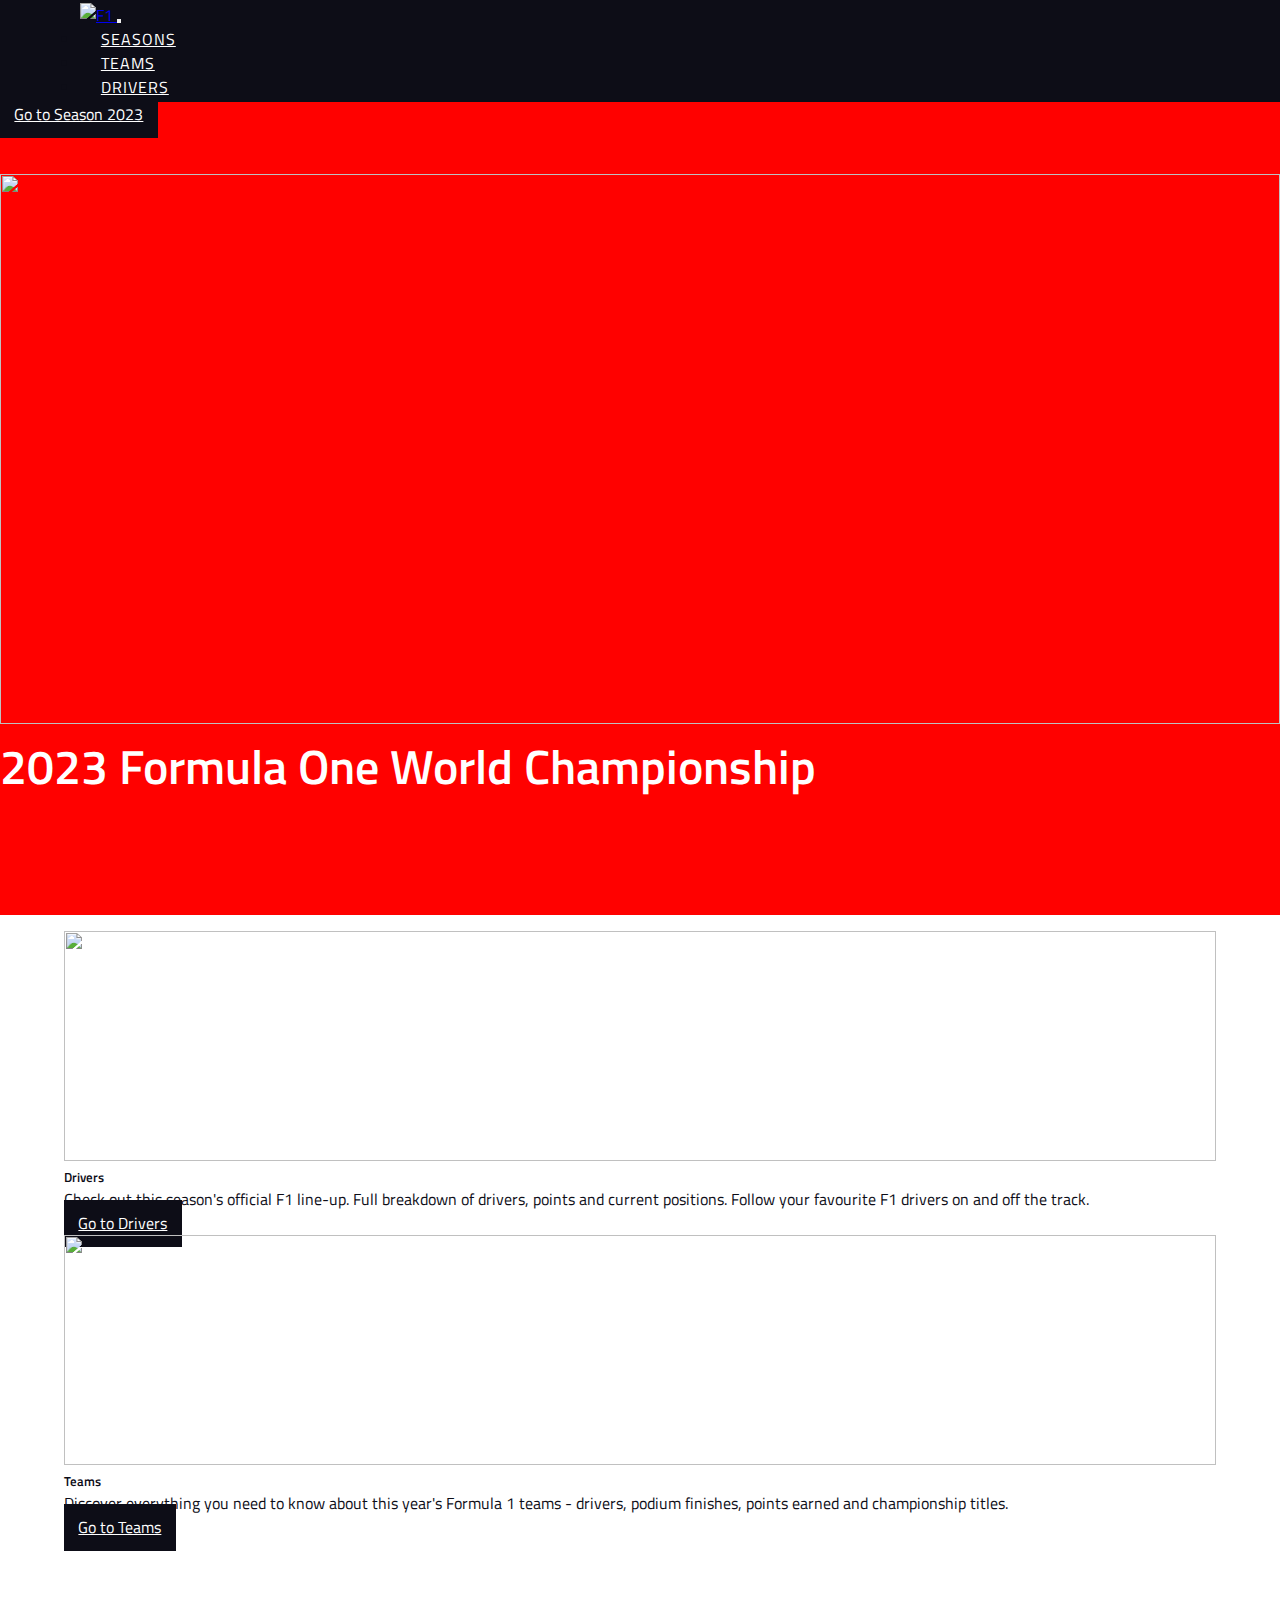
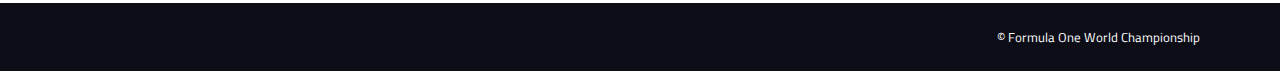
==== index.html @ e4238a66 "first commit" ====
<!DOCTYPE html>
<html lang="en">
<head>
    <meta charset="UTF-8">
    <meta name="viewport" content="width=device-width, initial-scale=1.0">
    <title>Formula 1</title>
    <link href="https://cdn.jsdelivr.net/npm/bootstrap@5.3.2/dist/css/bootstrap.min.css" rel="stylesheet" integrity="sha384-T3c6CoIi6uLrA9TneNEoa7RxnatzjcDSCmG1MXxSR1GAsXEV/Dwwykc2MPK8M2HN" crossorigin="anonymous">
    <link rel="stylesheet" href="./style.css">
    <link rel="preconnect" href="https://fonts.googleapis.com">
    <link rel="preconnect" href="https://fonts.gstatic.com" crossorigin>
    <link href="https://fonts.googleapis.com/css2?family=Titillium+Web:wght@200;300;400;600;700&display=swap" rel="stylesheet">
</head>
<body>

      <!-- Navbar Code -->


      <nav class="navbar navbar-expand-lg">
        <div class="container-fluid container">
          <a class="navbar-brand" href="#">
            <img src="https://1000logos.net/wp-content/uploads/2021/06/F1-logo.png" alt="F1" width="150" height="80">
          </a>          
          <button class="navbar-toggler" type="button" data-bs-toggle="collapse" data-bs-target="#navbarNav" aria-controls="navbarNav" aria-expanded="false" aria-label="Toggle navigation">
            <span class="navbar-toggler-icon"></span>
          </button>
          <div class="collapse navbar-collapse" id="navbarNav">
            <ul class="navbar-nav">
              <li class="nav-item">
                <a class="nav-link" href="./season.html">Seasons</a>
              </li>
              <li class="nav-item">
                <a class="nav-link" href="./teams.html">Teams</a>
              </li>
              <li class="nav-item">
                <a class="nav-link" href="./drivers.html">Drivers</a>
              </li>
            </ul>
          </div>
        </div>
      </nav>

        <!-- End Navbar Code -->

    
   <!-- main Code -->
      <main class="main__index">

        <div class="main__img-container">
          <div id="carouselExampleCaptions" class="carousel slide pointer-event">
            <div class="carousel-indicators">
              <!-- no enlace a Seasons -->
              <a class="btn btn-primary" href="./season.html">Go to Season 2023</a>
            </div>
            <div class="carousel-inner">
              <div class="carousel-item active">
                <img class="bd-placeholder-img bd-placeholder-img-lg d-block w-100" width="400" height="550" src="https://media.gq.com.mx/photos/620db839b3938d1f596f9018/16:9/w_1600,c_limit/SI202104190121_hires_jpeg_24bit_rgb_news.jpg" alt="" preserveAspectRatio="xMidYMid slice" focusable="false">
                <div class="carousel-caption d-none d-md-block">
                  <h5>2023 Formula One World Championship</h5>
                </div>
              </div>
            </div>
          </div>
        </div>

        <div class="row row-cols-1 row-cols-md-2 g-4 .main__img-subcontainers">
          <div class="col">
            <div class="card">
              <img class="bd-placeholder-img card-img-top" width="100%" height="230" role="img"  preserveAspectRatio="xMidYMid slice" focusable="false" src="https://media.formula1.com/image/upload/f_auto/q_auto/v1706273576/fom-website/2023/Miscellaneous/russell-norris-verstappen-2023-1.png.transform/6col/image.png">
              <div class="card-body">
                <h5 class="card-title">Drivers</h5>
                <p class="card-text">Check out this season's official F1 line-up. Full breakdown of drivers, points and current positions. Follow your favourite F1 drivers on and off the track.</p>
                <a href="./drivers.html" class="btn btn-primary">Go to Drivers</a>
              </div>
            </div>
          </div>
          <div class="col">
            <div class="card">
              <img class="bd-placeholder-img card-img-top" width="100%" height="230" role="img"  preserveAspectRatio="xMidYMid slice" focusable="false" src="https://media.formula1.com/image/upload/t_16by9North/f_auto/q_auto/v1706023507/fom-website/2023/Red%20Bull/GettyImages-1471493182.jpg.transform/6col/image.jpg">
              <div class="card-body">
                <h5 class="card-title">Teams</h5>
                <p class="card-text">Discover everything you need to know about this year's Formula 1 teams - drivers, podium finishes, points earned and championship titles.
                </p>
                <a href="./teams.html" class="btn btn-primary">Go to Teams</a>
              </div>
            </div>
          </div>
        </div>

      </main>

   <!-- End main Code -->

    


     <!-- Footer Code -->
    <footer>
        <span>© Formula One World Championship</span>
    </footer>
   
    <!-- End Footer Code -->

    

    <script src="https://cdn.jsdelivr.net/npm/bootstrap@5.3.2/dist/js/bootstrap.bundle.min.js" integrity="sha384-C6RzsynM9kWDrMNeT87bh95OGNyZPhcTNXj1NW7RuBCsyN/o0jlpcV8Qyq46cDfL" crossorigin="anonymous"></script>
</body>
</html>
---- style.css ----
:root {
    --very-dark-blue: hsl(240deg 27.78% 7.06%);
    --red-primary-color: hsl(0.24deg 100% 50%);
    --white-primary-color:hsl(0deg 0% 100%);
    --titillium-font: 'Titillium Web', sans-serif;
    
}

* {
    margin: 0;
    padding: 0;
    box-sizing: border-box;
}

body {
   font-family: var(--titillium-font); 
   background-color: var(--white-primary-color);
   color: var(--very-dark-blue);
   display: flex;
   flex-direction: column;
   min-height: 100vh;
}

/* NAVBAR */

.navbar {
    background-color: var(--very-dark-blue);
    padding: 0.2rem 5rem;

} 

.navbar .nav-link {
    color: var(--white-primary-color);
    letter-spacing: 1px;
    margin-left: 1.3rem;
    text-transform: uppercase;
}

.navbar .container-fluid {
    padding: 0;
    margin: 0;
}

.navbar .nav-link:hover {
    color: var(--white-primary-color);
    opacity: 0.75;
}

/* MAIN */

main {
    margin: 2rem 5rem; 
    margin-bottom: 4rem; 
}

main .main__page-title {
    font-weight: 700;
    font-size: 3rem;
    margin-bottom: 0;
}

main .main__page-container {
    margin-top: -1rem;
}

main .card-img-top{
    object-fit: cover;
}

main .btn-primary {
    background-color: var(--very-dark-blue);
    color: var(--white-primary-color);
    border: var(--very-dark-blue);
    padding: 0.7rem 0.9rem;
}

main .btn-primary:hover{
    background-color: var(--red-primary-color);
    opacity: 0.75;
    color: var(--white-primary-color);
    border: var(--very-dark-blue);
}

.btn-check:checked+.btn, .btn.active, .btn.show, .btn:first-child:active, :not(.btn-check)+.btn:active  {
    padding: 0.6rem 0.8rem;
    background-color: var(--red-primary-color);
    opacity: 0.75;
    color: var(--white-primary-color);
    border: var(--very-dark-blue);
}


/* INDEX */
.main__index {
    padding: 0;
    margin: 0;
}

.main__index .main__img-container {
    width: 100%;
    height: auto;
    background-color: var(--red-primary-color);
    overflow: hidden;
}


.main__index .main__img-container .carousel-indicators {
    margin-bottom: 3rem;
}

.main__index .main__img-container .carousel-caption {
    padding-bottom: 7rem;
}


.main__index .main__img-container h5 {
    font-size: 3rem;
    font-weight: 600;
    color: var(--white-primary-color);
}


.main__index .main__img-container img {
    object-fit: cover;
    width: 100%;
}

.main__index .row {
    margin: 1rem 4rem 4rem;
}

.main__index .card-title {
    font-weight: 600;
}

/* TEAMS */
.container__team {
    padding-top: 1rem;
}

.container__team .card {
    padding: 0.5rem 1rem 1rem;    
}

.container__team .card-body {
    display: flex;
    justify-content: space-between;
    align-items: center;
}

.container__team .card-body h5 {
    font-size: 28px;
    font-weight: bold; 
}

.main__page-container .team-detail__card {
    text-decoration: none;
}

.main__page-container .team-detail__card:hover {
    text-decoration: none;
    display: block;
    box-shadow: 8px 8px 16px -10px rgba(0,0,0,0.75);
}


/* DRIVERS */

.main__page-container .driver-detail__card {
    text-decoration: none;
}

.main__page-container .driver-detail__card:hover {
    text-decoration: none;
    display: block;
    box-shadow: 8px 8px 16px -10px rgba(0,0,0,0.75);
}

/* DRIVER DETAIL*/

main .container__driver--details {
    display: grid;
    grid-template-columns: 1fr 2fr;
    margin: 2rem 1rem 0rem 0rem;
    padding: 0;
    column-gap: 2rem;
}

main .container__driver--details .driver_img {
    overflow: hidden;
    display: grid;
    justify-content: center;
    align-content: center;
}

main .container__driver--details .driver_img img {
    object-fit: cover;
}

main .container__driver--details .driver_description {
    display: grid;
    align-items: center;
}

main .container__driver--details .driver_description table {
    margin: 0;
}


/* TEAM DETAIL*/


main .container__team--details {
    display: grid;
    grid-template-columns: 1fr 2fr;
    margin: 2rem 1rem 0rem 0rem;
    padding: 0;
    column-gap: 2rem;
}

main .container__team--details .team_img {
    overflow: hidden;
    display: grid;
    justify-content: center;
    align-content: center;
}

main .container__team--details .team_img img {
    /* object-fit: cover; */
}



/* SEASON */

.main__page-container .btn-group {
    margin-top: 1rem;
    margin-bottom: 1rem;
}

.main__page-container .table {
    margin-top: 1rem;
    font-size: small;
}


/* FOOTER */

footer {
    background-color: var(--very-dark-blue);
    color: var(--white-primary-color);
    padding: 1.5rem 5rem;
    display: flex;
    justify-content: flex-end;
    margin-top: auto;
}

footer span {
    font-size: small;
}
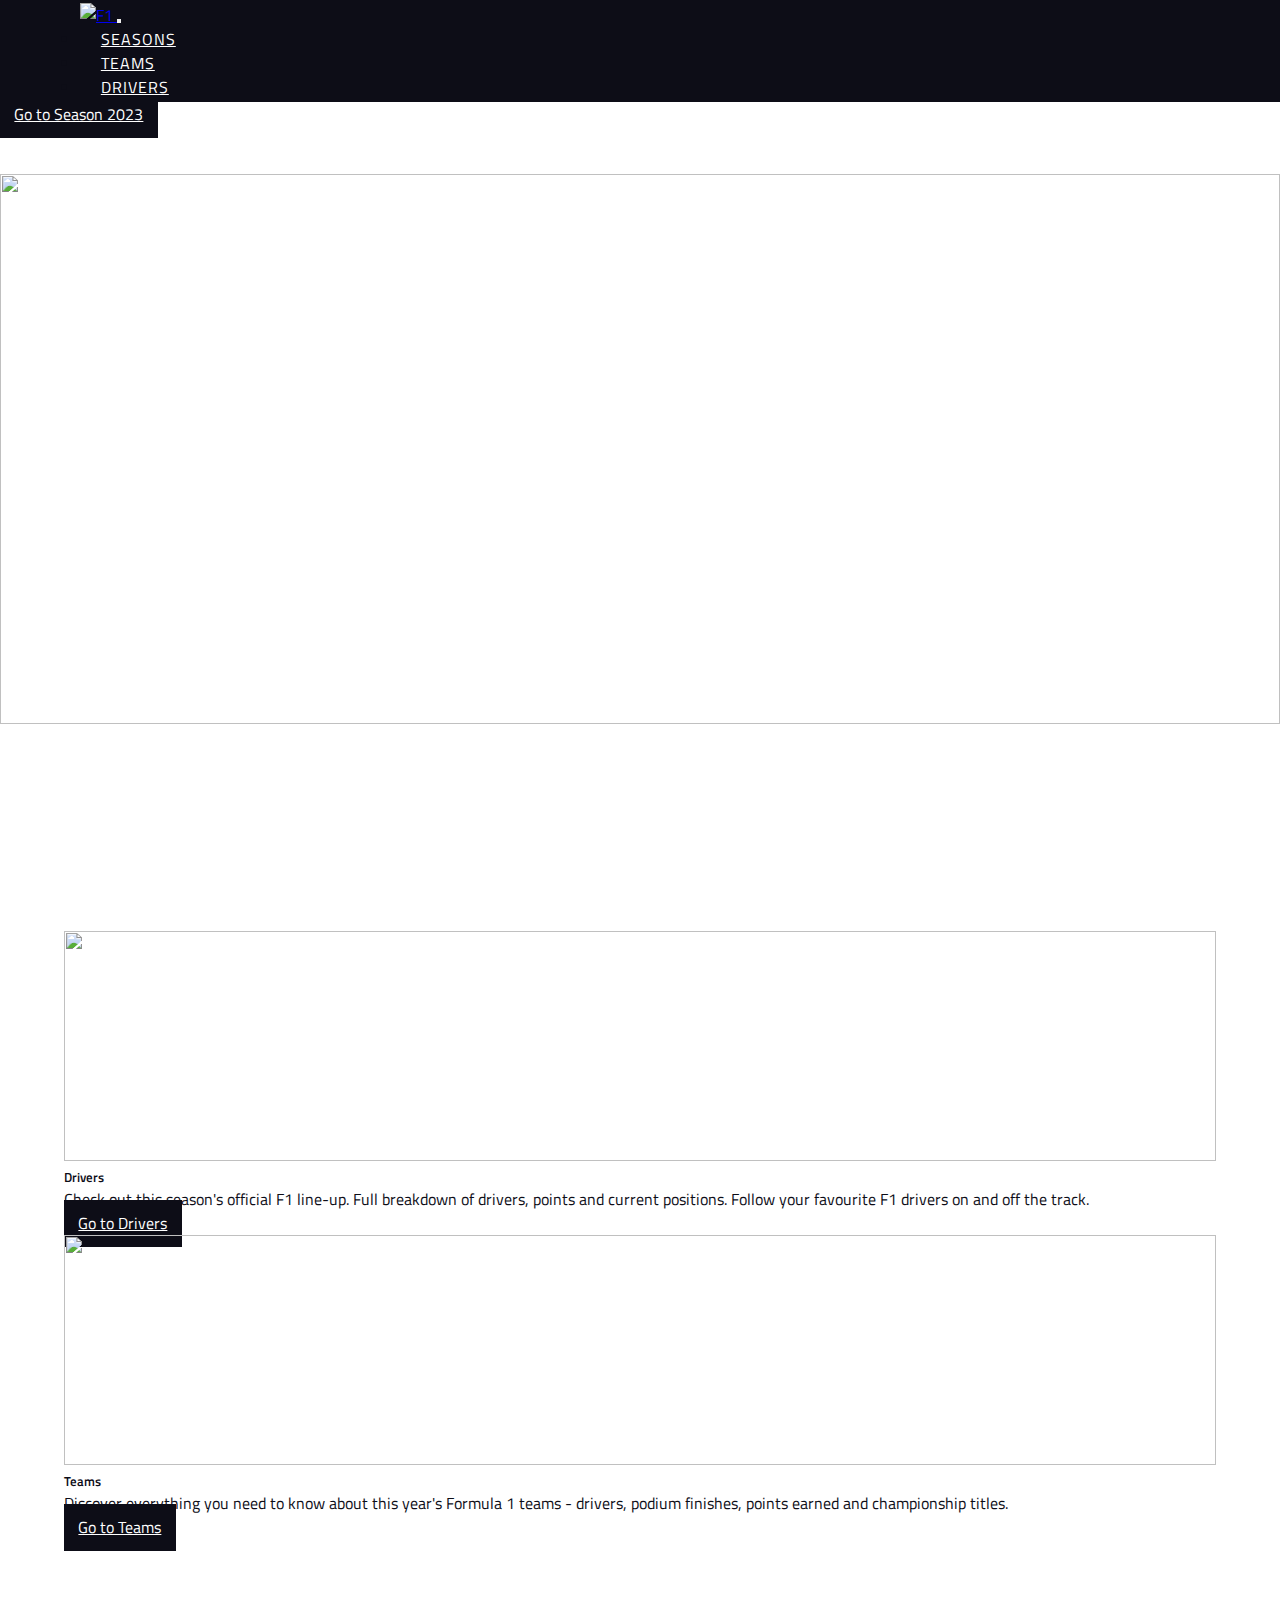
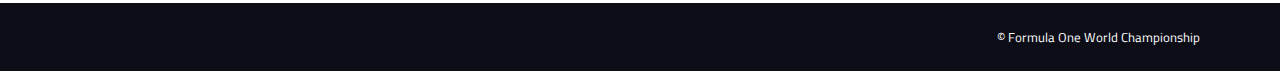
==== commit eccb54e3: "media queries added" ====
--- a/index.html
+++ b/index.html
@@ -48,7 +48,6 @@
         <div class="main__img-container">
           <div id="carouselExampleCaptions" class="carousel slide pointer-event">
             <div class="carousel-indicators">
-              <!-- no enlace a Seasons -->
               <a class="btn btn-primary" href="./season.html">Go to Season 2023</a>
             </div>
             <div class="carousel-inner">
@@ -63,6 +62,16 @@
         </div>
 
         <div class="row row-cols-1 row-cols-md-2 g-4 .main__img-subcontainers">
+          <div class="col " id="season_2023_card">
+            <div class="card">
+              <img class="bd-placeholder-img card-img-top" width="100%" height="230" role="img"  preserveAspectRatio="xMidYMid slice" focusable="false" src="https://www.topgear.com/sites/default/files/2022/09/220041-scuderia-ferrari-dutch-gp-sunday.jpg?w=976&h=549">
+              <div class="card-body">
+                <h5 class="card-title">Season 2023</h5>
+                <p class="card-text">Check out official F1 2023 race results including grand prix places, winners, teams, points and times</p>
+                <a href="./season.html" class="btn btn-primary">Go to Season 2023</a>
+              </div>
+            </div>
+          </div>
           <div class="col">
             <div class="card">
               <img class="bd-placeholder-img card-img-top" width="100%" height="230" role="img"  preserveAspectRatio="xMidYMid slice" focusable="false" src="https://media.formula1.com/image/upload/f_auto/q_auto/v1706273576/fom-website/2023/Miscellaneous/russell-norris-verstappen-2023-1.png.transform/6col/image.png">
--- a/style.css
+++ b/style.css
@@ -81,6 +81,10 @@
     border: var(--very-dark-blue);
 }
 
+main .main__page-container {
+    padding-top: 1rem;
+}
+
 .btn-check:checked+.btn, .btn.active, .btn.show, .btn:first-child:active, :not(.btn-check)+.btn:active  {
     padding: 0.6rem 0.8rem;
     background-color: var(--red-primary-color);
@@ -96,10 +100,14 @@
     margin: 0;
 }
 
+.row-cols-1>*:first-child,
+.main__index .main__img-subcontainers #season_2023_card {
+    display: none;
+}
+
 .main__index .main__img-container {
     width: 100%;
     height: auto;
-    background-color: var(--red-primary-color);
     overflow: hidden;
 }
 
@@ -259,3 +267,108 @@
     font-size: small;
 }
 
+
+
+
+@media screen and (max-width: 784px) {
+    .row-cols-md-4>* {
+        padding-right: 0;
+    }
+}
+
+@media screen and (max-width: 768px) {
+    
+    .main__index .row {
+        margin: 1rem 2rem 2rem;
+    } 
+
+    .main__index .main__img-container img {
+        height: auto;
+    }
+
+    .main__index .main__img-container {
+        display: none;
+    }
+
+    .row-cols-1>*:first-child,
+    .main__index .main__img-subcontainers .season_2023_card {
+        display: block;
+    }
+   
+    main .main__page-title {
+        font-size: 2.5rem;
+    }
+    
+    .main__page-container .table {
+        font-size: x-small;
+    }
+
+    .btn-group>.btn-group:not(:first-child), .btn-group>:not(.btn-check:first-child)+.btn {
+        font-size: small;
+    }
+
+    main .card-img-top {
+        object-fit: contain;
+    }
+
+}
+
+@media screen and (max-width: 425px) {
+    .navbar {
+        padding: 0.2rem 2rem;
+    }
+
+    .main__index .row {
+        margin: 0rem 0.5rem 1rem;
+    }
+
+    main {
+        margin: 2rem 2rem;
+        margin-bottom: 2rem;
+    }
+    
+    p {
+        font-size: small;
+    }
+
+    main .btn-primary {
+        font-size: small;
+    }
+
+    footer {
+        justify-content: center;
+    }
+
+    main .container__driver--details {
+        display: grid;
+        grid-template-columns: auto;
+        margin: 2rem 0rem;
+        padding: 0;
+        row-gap: 2rem;
+    }
+
+    main .main__page-title {
+        font-size: 2rem;
+    }
+    
+    .main__page-container .table {
+        font-size: xx-small;
+    }
+
+    .main__page-container .btn-group {
+        width: 100%;
+    }
+
+    main .main__page-title {
+        font-size: 2rem;
+        text-align: center;
+    }
+
+    .container__team .card {
+        padding: 1rem 1rem 0rem;
+    }
+
+    .container__team .card-body {
+        padding: 0;
+    }
+}